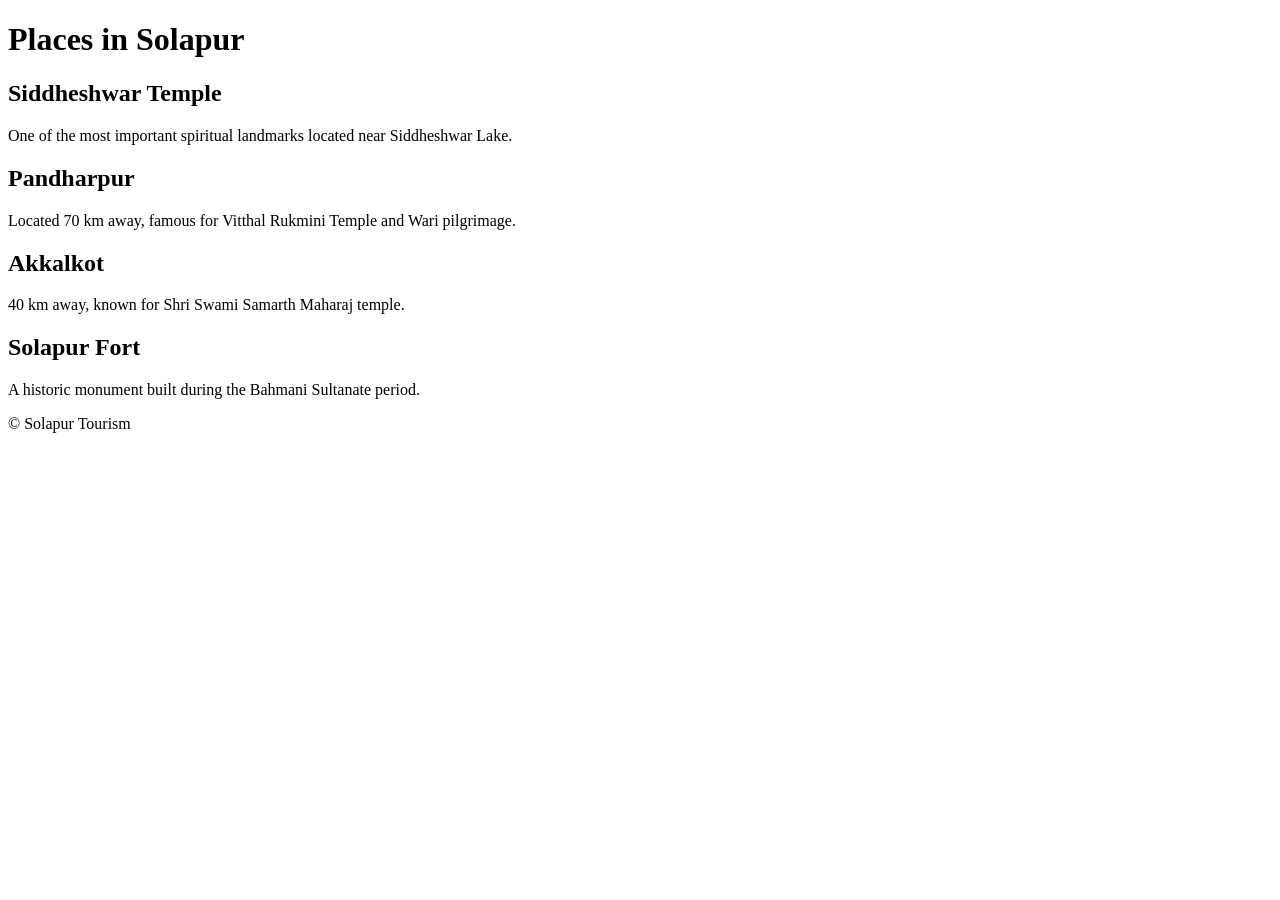
==== places.html @ 897d8b00 "Create places.html" ====
<!DOCTYPE html>
<html>
<head>
    <title>Places</title>
    <link rel="stylesheet" href="style.css">
</head>
<body>

<header><h1>Places in Solapur</h1></header>

<section>
<h2>Siddheshwar Temple</h2>
<p>One of the most important spiritual landmarks located near Siddheshwar Lake.</p>

<h2>Pandharpur</h2>
<p>Located 70 km away, famous for Vitthal Rukmini Temple and Wari pilgrimage.</p>

<h2>Akkalkot</h2>
<p>40 km away, known for Shri Swami Samarth Maharaj temple.</p>

<h2>Solapur Fort</h2>
<p>A historic monument built during the Bahmani Sultanate period.</p>
</section>

<footer>© Solapur Tourism</footer>

</body>
</html>
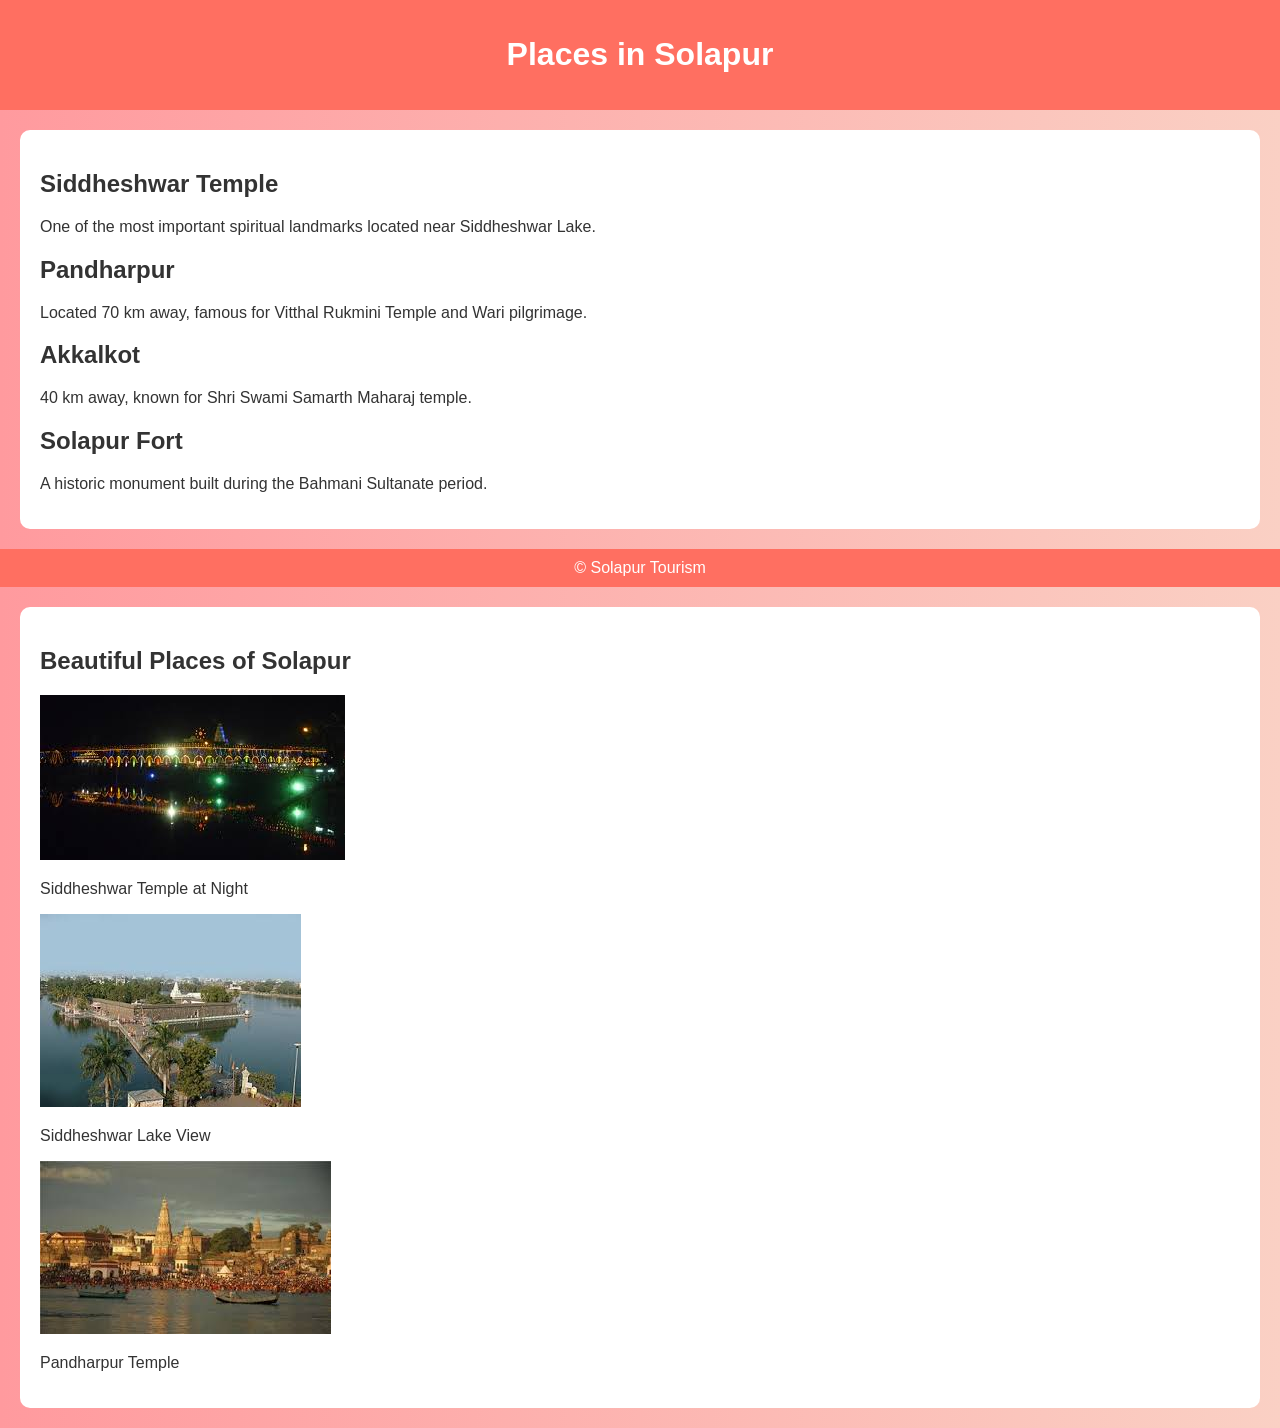
==== commit 2ff5914a: "Update places.html" ====
--- a/places.html
+++ b/places.html
@@ -26,3 +26,27 @@
 
 </body>
 </html>
+<section class="image-gallery">
+
+    <h2>Beautiful Places of Solapur</h2>
+
+    <div class="gallery">
+
+        <div class="card">
+            <img src="siddeshwar_night.jpg" alt="Siddheshwar Temple Night View">
+            <p>Siddheshwar Temple at Night</p>
+        </div>
+
+        <div class="card">
+            <img src="siddeshwar.jpg" alt="Siddheshwar Lake View">
+            <p>Siddheshwar Lake View</p>
+        </div>
+
+        <div class="card">
+            <img src="pandharpur1.jpg" alt="Pandharpur Temple">
+            <p>Pandharpur Temple</p>
+        </div>
+
+    </div>
+
+</section>
--- a/style.css
+++ b/style.css
@@ -0,0 +1,44 @@
+body {
+    font-family: Arial, sans-serif;
+    margin: 0;
+    background: linear-gradient(to right, #ff9a9e, #fad0c4);
+    color: #333;
+}
+
+header {
+    background: #ff6f61;
+    color: white;
+    padding: 15px;
+    text-align: center;
+}
+
+nav {
+    background: #ffcc70;
+    padding: 10px;
+    text-align: center;
+}
+
+nav a {
+    margin: 10px;
+    text-decoration: none;
+    font-weight: bold;
+    color: #333;
+}
+
+nav a:hover {
+    color: #ff6f61;
+}
+
+section {
+    padding: 20px;
+    background: white;
+    margin: 20px;
+    border-radius: 10px;
+}
+
+footer {
+    text-align: center;
+    background: #ff6f61;
+    color: white;
+    padding: 10px;
+}
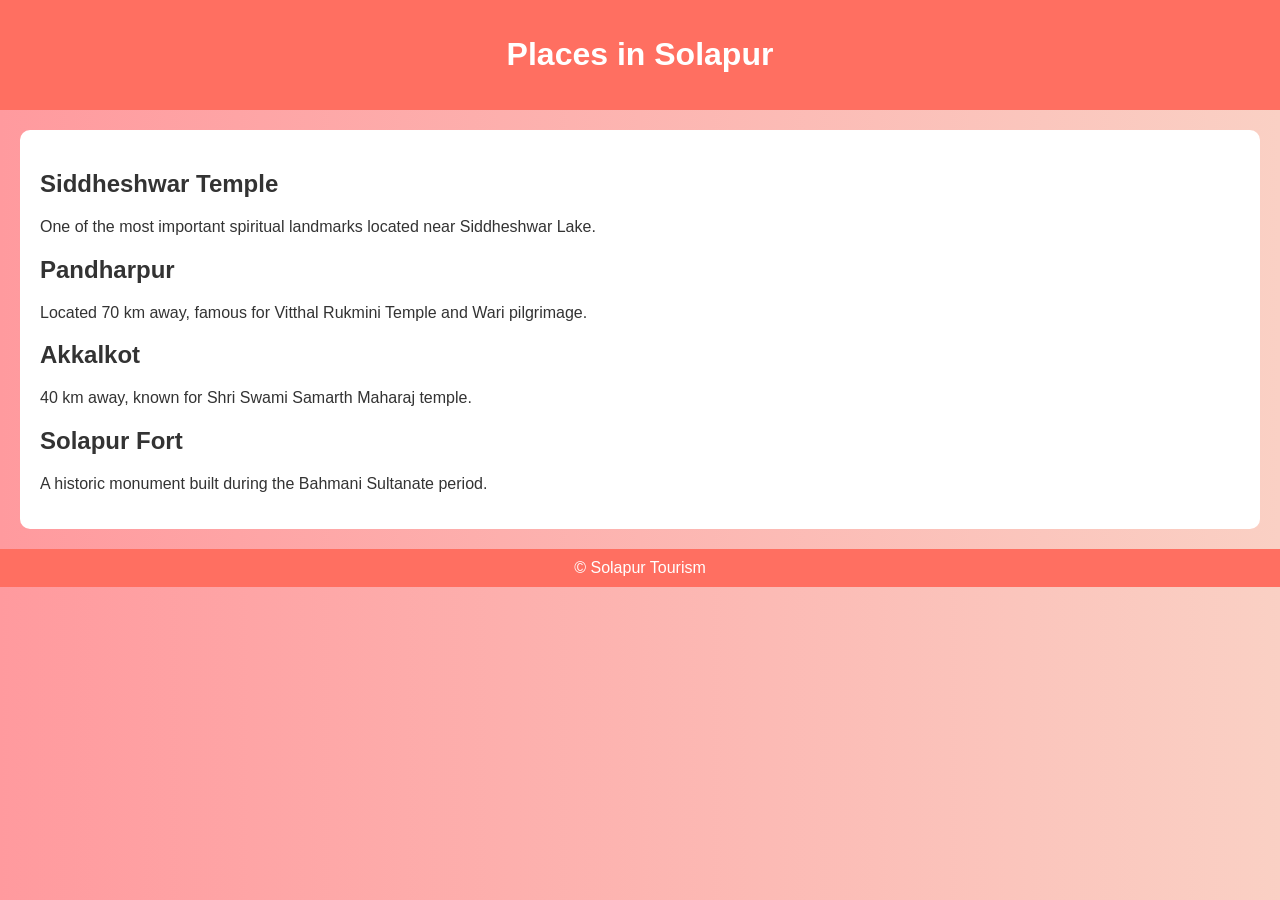
==== commit 827f8ea5: "Update places.html" ====
--- a/places.html
+++ b/places.html
@@ -26,27 +26,3 @@
 
 </body>
 </html>
-<section class="image-gallery">
-
-    <h2>Beautiful Places of Solapur</h2>
-
-    <div class="gallery">
-
-        <div class="card">
-            <img src="siddeshwar_night.jpg" alt="Siddheshwar Temple Night View">
-            <p>Siddheshwar Temple at Night</p>
-        </div>
-
-        <div class="card">
-            <img src="siddeshwar.jpg" alt="Siddheshwar Lake View">
-            <p>Siddheshwar Lake View</p>
-        </div>
-
-        <div class="card">
-            <img src="pandharpur1.jpg" alt="Pandharpur Temple">
-            <p>Pandharpur Temple</p>
-        </div>
-
-    </div>
-
-</section>
